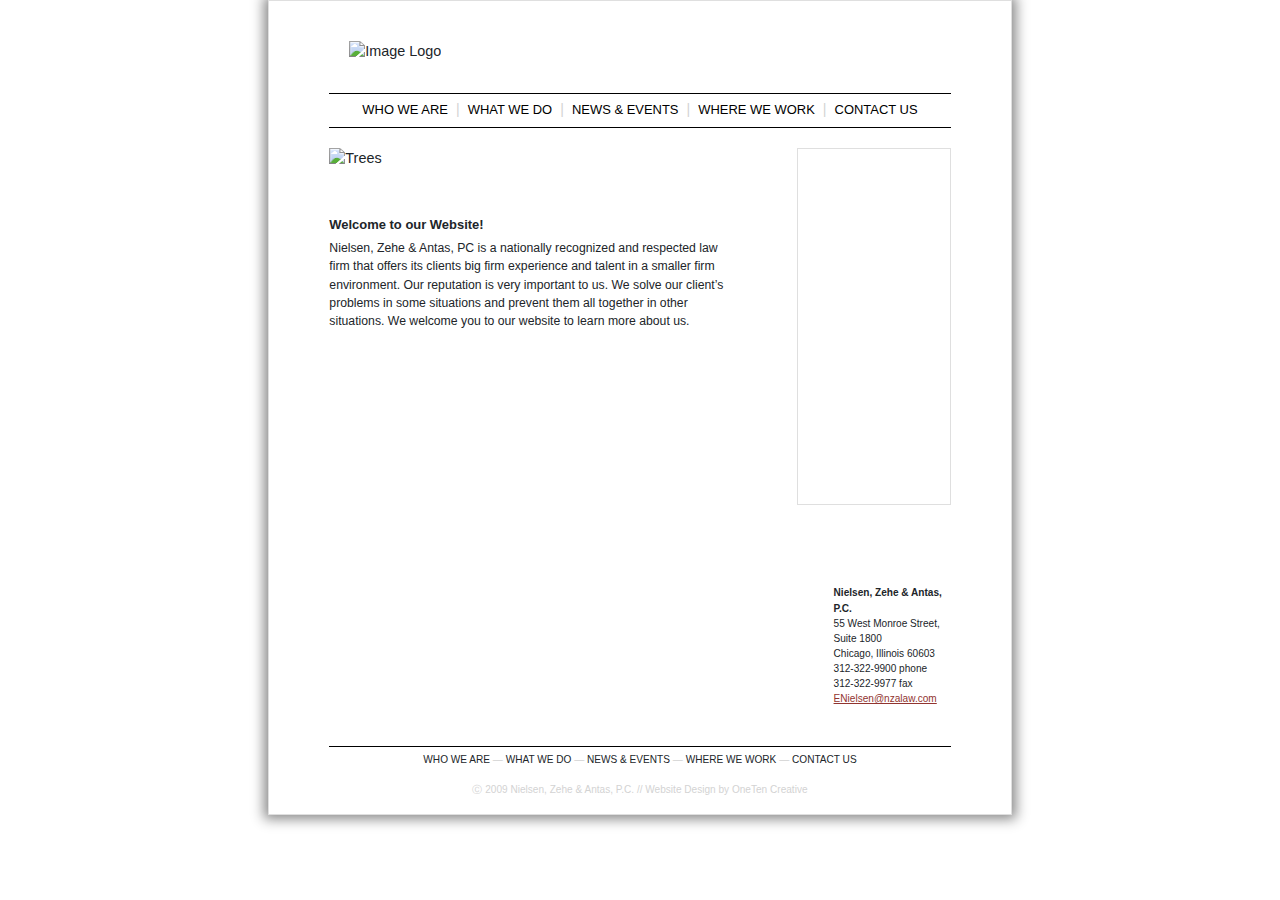
==== index.html @ ed1fb461 "Finished tab-specific CSS, ready for submission" ====
<!DOCTYPE html>
<html lang="en" dir="ltr">
  <head>
    <meta charset="utf-8">
    <meta name="description" content="NZA LAW"/>
    <meta name="keywords" content="friday, assignment, bootstrap, projects, html, css"/>
    <meta name="author" content="Joe OG, Nate Scholnick"/>
    <title>NZA Law</title>

    <link rel="stylesheet" href="https://maxcdn.bootstrapcdn.com/bootstrap/4.0.0/css/bootstrap.min.css" integrity="sha384-Gn5384xqQ1aoWXA+058RXPxPg6fy4IWvTNh0E263XmFcJlSAwiGgFAW/dAiS6JXm" crossorigin="anonymous">
    <link rel="stylesheet" href="./css/main.css">
  </head>

  <body>
    <div class="row">
      <div class="col-md-8 offset-md-2">
        <div class="card background_card">
          <div class="row"> <!-- image logo -->
            <div class="col-md-12">
              <a href="./index.html"><img id="logo" src="https://placehold.it/318x76" alt="Image Logo"></a>
            </div>
          </div> <!-- image logo -->
          <div class="row"><!-- nav bar -->
            <div class="col-md-12">
              <nav class="navbar navbar-expand-lg">

                <div class="collapse navbar-collapse" id="navbarSupportedContent">
                  <ul class="navbar-nav mr-auto">
                    <li class="nav-item">
                      <a class="nav-link" href="./html/who_we_are.html">WHO WE ARE</a>
                    </li>
                    <li class="vert_spacer">|</li>
                    <li class="nav-item">
                      <a class="nav-link" href="./html/what_we_do.html">WHAT WE DO</a>
                    </li>
                    <li class="vert_spacer">|</li>
                    <li class="nav-item">
                      <a class="nav-link" href="#">NEWS & EVENTS</a>
                    </li>
                    <li class="vert_spacer">|</li>
                    <li class="nav-item">
                      <a class="nav-link" href="./html/where_we_work.html">WHERE WE WORK</a>
                    </li>
                    <li class="vert_spacer">|</li>
                    <li class="nav-item">
                      <a class="nav-link" href="./html/contact_us.html">CONTACT US</a>
                    </li>
                  </ul>
                </div>
              </nav>
            </div>
          </div> <!-- nav bar -->
          <div class="row"> <!-- body content -->
            <div class="col-md-8"> <!-- main left column -->
              <img src="./images/trees.jpg" alt="Trees">
              <p class="header_text">Welcome to our Website!</p>
              <p class="home_summary">Nielsen, Zehe & Antas, PC is a nationally recognized and respected law firm that offers its clients big firm experience and talent in a smaller firm environment. Our reputation is very important to us. We solve our client’s problems in some situations and prevent them all together in other situations. We welcome you to our website to learn more about us.</p>
           </div> <!-- main left column -->
            <div class="col-md-4 home_right"> <!-- main right column -->
              <div class="card red_card" id="home_red_card">
                <h4>News Feed</h4>
                <p>Jeffrey Zehe and Frank DeBoni obtained dismissal of two Japanese corporations after challenging personal jurisdiction in the Circuit Court of Cook County, Law Division.</p>
                <p>Robert Lentz settled a building collapse claim in Roswell NM stemming from winter storm Goliath for policy limits.</p>
                <p>Dominick Savaiano was nominated for the Lifetime Achievement award among America's Top 100 Attorneys® for Illinois.</p>
                <p>In a 1983/Title IX claim brought against an Illinois school district and its administrators, Robert.</p>
              </div>
              <div class="index_contact">
                <p class="address_info address_header">Nielsen, Zehe & Antas, P.C.</p>
                <p class="address_info">55 West Monroe Street, Suite 1800</p>
                <p class="address_info">Chicago, Illinois 60603</p>
                <p class="address_info">312-322-9900 phone</p>
                <p class="address_info">312-322-9977 fax</p>
                <p class="address_info" id="address_email"> <a href=mailto:ENielsen@nzalaw.com>ENielsen@nzalaw.com</a></p>
              </div>
            </div> <!-- main right column -->
          </div> <!-- end main row -->
          <div class="row"> <!-- footer -->
            <div class="col-md-12">
              <p class="footer-links"><a href="./html/who_we_are.html">WHO WE ARE</a> <span id="emdash">&#8212;</span><a href="./html/what_we_do.html"> WHAT WE DO</a>  <span id="emdash">&#8212;</span><a href="#"> NEWS & EVENTS</a> <span id="emdash">&#8212;</span><a href="./html/where_we_work.html"> WHERE WE WORK</a> <span id="emdash">&#8212;</span><a href="./html/contact_us.html"> CONTACT US</a></p>
              <p class="copyright"><a href="#">&#9400; 2009 Nielsen, Zehe & Antas, P.C.</a> // <a href="#">Website Design by OneTen Creative</a></p>
            </div>
          </div> <!-- footer -->
      </div>
    </div>

    <script src="https://code.jquery.com/jquery-3.2.1.slim.min.js" integrity="sha384-KJ3o2DKtIkvYIK3UENzmM7KCkRr/rE9/Qpg6aAZGJwFDMVNA/GpGFF93hXpG5KkN" crossorigin="anonymous"></script>
<script src="https://cdnjs.cloudflare.com/ajax/libs/popper.js/1.12.9/umd/popper.min.js" integrity="sha384-ApNbgh9B+Y1QKtv3Rn7W3mgPxhU9K/ScQsAP7hUibX39j7fakFPskvXusvfa0b4Q" crossorigin="anonymous"></script>
<script src="https://maxcdn.bootstrapcdn.com/bootstrap/4.0.0/js/bootstrap.min.js" integrity="sha384-JZR6Spejh4U02d8jOt6vLEHfe/JQGiRRSQQxSfFWpi1MquVdAyjUar5+76PVCmYl" crossorigin="anonymous"></script>
  </body>
</html>
---- css/main.css ----
body {
  background-image: url("../images/nza_background.jpg");
  font-family: Verdana, Arial, Helvetica, sans-serif;
  font-size: 90%;
  overflow-x: hidden;
}

a {
  color: currentColor;figcaption
}

a:hover {
  color: #91342f;
  text-decoration: none;
}

.red_card a:hover {
  color: white;
  font-weight: bold;
  text-decoration: none;
}

#card_image_link {
  margin-bottom: -15px;
}

#card_image_link:hover {
  color: white;
  font-weight: normal;
  text-decoration: normal;
}

.navbar {
  color: black;
  border-top: 1px solid black;
  border-bottom: 1px solid black;
  margin-bottom: 20px;
  padding: 0;
  font-size: 90%;
  height: 35px;
}

.navbar ul {
  display: flex;
  justify-content: space-between;
  width: 100%;
  padding: 0 25px;
}

.vert_spacer {
  color: lightgrey;
  padding-top: 7px;
  font-size: 110%;
}

.background_card {
  box-shadow: 0 0 12px 4px #888;
  padding: 0px 60px;
  margin: 0px 50px;
}

#logo {
  margin: 40px 56px 30px 20px;
}

#logo:hover {
  filter: brightness(105%);
}

.card {
  background-color: white;
  border-radius: 0px;
}

.red_card {
  background-image: url("../images/red_card_background.jpg");
  background-repeat: no-repeat;
  background-size: cover;
  color: white;
  font-size: 80%;
  padding-bottom: 10px;
}

.red_card h4 {
  border-bottom: 1px solid white;
  margin: 0 15px 5px 15px;
  padding: 15px 0 5px 0;
  font-size: 100%;
  font-weight: bold;
}

.red_card li {
  list-style: none;
  margin-left: -20px;
  padding: 5px 0 5px 0;
}

.red_card dt {
  margin: 15px 0 0 10px;
  padding-top: 10px 0;
  font-weight: normal;
}

.red_card dd {
  margin: 0 0 0 30px;
  font-weight: normal;
}

.red_card img {
  margin-left: 10px;
  width: 85%;
}

.red_card p {
  margin: 5px 8px 0px 8px;
  font-size: 95%;
  line-height: 13px;
}

#home_red_card {
  width: 82%;
  margin-left: 18%;
}

.main_text {
  font-size: 83%;
}

.link_image {
  padding: 10px 0px;
  width: 100%  ;
}

.image_caption_title {
  padding: 0;
  font-weight: bold;
}

#image_caption {
  margin-top: 2px;
  line-height: 15px;
}

figure {
  font-size: 95%;
}

figure p {
  margin-left: 15px;
}

.geo_header {
  font-size: 12px;
  font-weight: bold;
  border-bottom: 1px solid lightgrey;
  margin: 50px 0 10px 0;
  padding-bottom: 10px;
}

#usa_list {
  column-count: 3;
  list-style-type: none;
  font-size: 12px;
  line-height: 12px;
  padding-left: 0px;
}

#international_list {
  list-style-type: none;
  font-size: 12px;
  line-height: 12px;
  padding-left: 0px;
}

.header_text {
  font-weight: bold;
  padding-top: 45px;
  margin-bottom: 5px;
  font-size: 90%;
}

.home_summary {
  font-size: 85%;
}

.home_right {
  display: flex;
  flex-direction: column;
}

.index_contact {
  margin: 80px 0 0 70px;
}

.address_header {
  font-weight: bold;
}

.address_info {
  font-size: 70%;
  margin-bottom: 0;
}

#address_email {
  color: #91342f;
  text-decoration: underline;
}

.grey_card {
  background-color: #D7CEC5;
  font-size: 80%;
  padding-top: 10px;
}

.grey_card p {
  margin: 5px 8px 0px 8px;
  font-size: 95%;
  line-height: 13px;
}

.grey_card img {
  width: 85%;
  margin: 0 0 0px 10px;
}

.grey_card a:hover {
  color: #91342f;
  text-decoration: none;
}

#final_column_figure {
  margin: 15px 0 8px 0;
}

.contact_img {
  margin-bottom: 25px;
}

.contact_line {
  font-size: 12px;
  line-height: 16px;
  margin: 0px;
}

.contact_endline{
  margin-bottom: 16px;
}

.contact_email {
  color: black;
  text-decoration: underline;
}

.whitespace {
  min-height: 220px;
}

.footer-links {
  font-size: 70%;
  text-align: center;
  border-top: 1px solid black;
  margin: 40px 0px 15px 0px;
  padding-top: 5px;
}

#emdash {
  color: lightgrey;
}

.copyright {
  color: lightgrey;
  font-size: 70%;
  text-align: center;
}
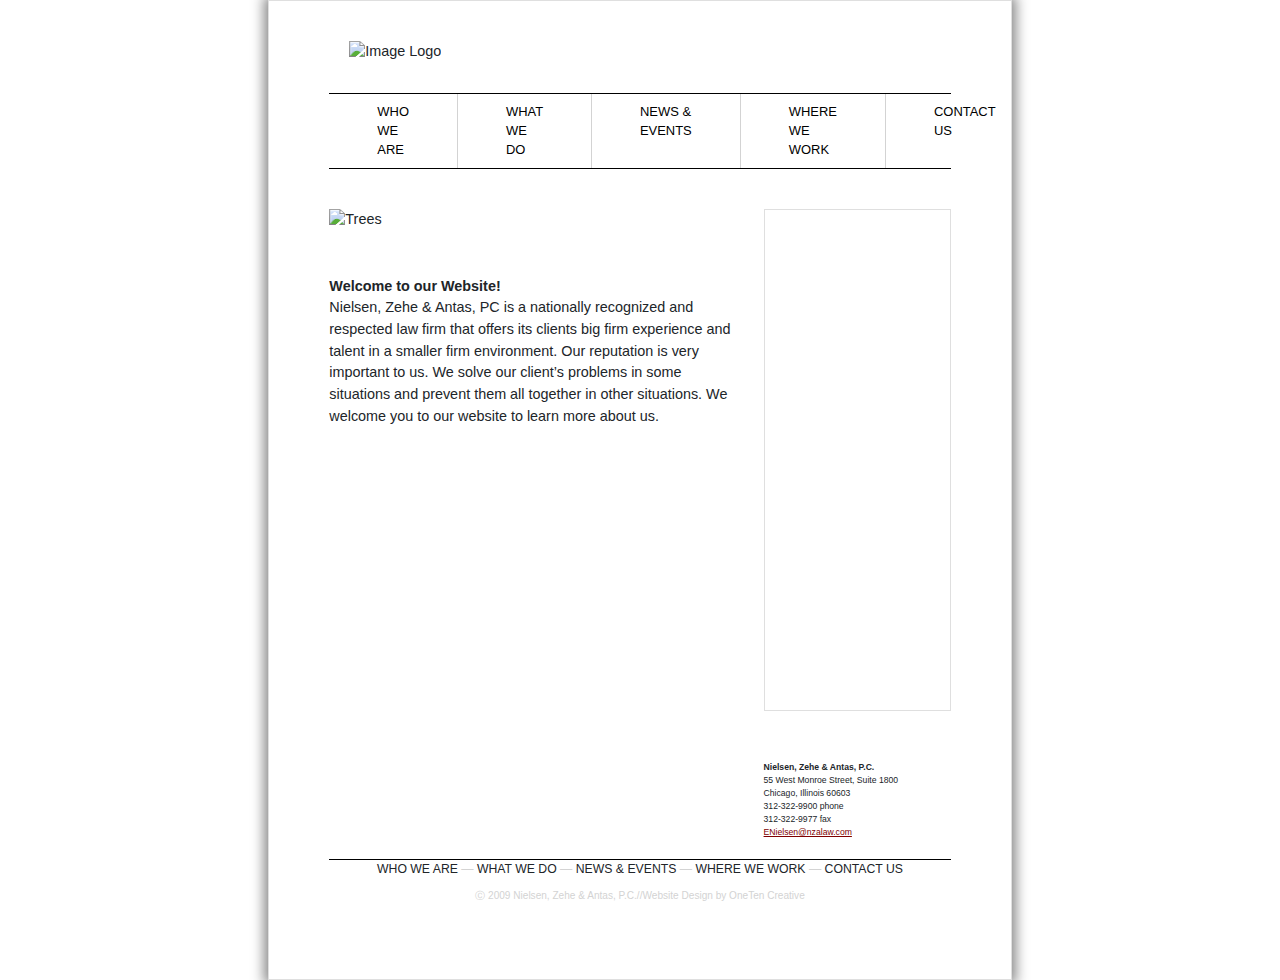
==== commit 3e428f44: "added images and text." ====
--- a/index.html
+++ b/index.html
@@ -29,20 +29,16 @@
                     <li class="nav-item">
                       <a class="nav-link" href="./html/who_we_are.html">WHO WE ARE</a>
                     </li>
-                    <li class="vert_spacer">|</li>
                     <li class="nav-item">
                       <a class="nav-link" href="./html/what_we_do.html">WHAT WE DO</a>
                     </li>
-                    <li class="vert_spacer">|</li>
                     <li class="nav-item">
                       <a class="nav-link" href="#">NEWS & EVENTS</a>
                     </li>
-                    <li class="vert_spacer">|</li>
                     <li class="nav-item">
                       <a class="nav-link" href="./html/where_we_work.html">WHERE WE WORK</a>
                     </li>
-                    <li class="vert_spacer">|</li>
-                    <li class="nav-item">
+                    <li class="nav-item last-nav-item">
                       <a class="nav-link" href="./html/contact_us.html">CONTACT US</a>
                     </li>
                   </ul>
@@ -54,30 +50,28 @@
             <div class="col-md-8"> <!-- main left column -->
               <img src="./images/trees.jpg" alt="Trees">
               <p class="header_text">Welcome to our Website!</p>
-              <p class="home_summary">Nielsen, Zehe & Antas, PC is a nationally recognized and respected law firm that offers its clients big firm experience and talent in a smaller firm environment. Our reputation is very important to us. We solve our client’s problems in some situations and prevent them all together in other situations. We welcome you to our website to learn more about us.</p>
+              <p>Nielsen, Zehe & Antas, PC is a nationally recognized and respected law firm that offers its clients big firm experience and talent in a smaller firm environment. Our reputation is very important to us. We solve our client’s problems in some situations and prevent them all together in other situations. We welcome you to our website to learn more about us.</p>
            </div> <!-- main left column -->
-            <div class="col-md-4 home_right"> <!-- main right column -->
-              <div class="card red_card" id="home_red_card">
+            <div class="col-md-4"> <!-- main right column -->
+              <div class="card red_card">
                 <h4>News Feed</h4>
                 <p>Jeffrey Zehe and Frank DeBoni obtained dismissal of two Japanese corporations after challenging personal jurisdiction in the Circuit Court of Cook County, Law Division.</p>
                 <p>Robert Lentz settled a building collapse claim in Roswell NM stemming from winter storm Goliath for policy limits.</p>
                 <p>Dominick Savaiano was nominated for the Lifetime Achievement award among America's Top 100 Attorneys® for Illinois.</p>
                 <p>In a 1983/Title IX claim brought against an Illinois school district and its administrators, Robert.</p>
               </div>
-              <div class="index_contact">
-                <p class="address_info address_header">Nielsen, Zehe & Antas, P.C.</p>
-                <p class="address_info">55 West Monroe Street, Suite 1800</p>
-                <p class="address_info">Chicago, Illinois 60603</p>
-                <p class="address_info">312-322-9900 phone</p>
-                <p class="address_info">312-322-9977 fax</p>
-                <p class="address_info" id="address_email"> <a href=mailto:ENielsen@nzalaw.com>ENielsen@nzalaw.com</a></p>
-              </div>
+              <p class="address_info address_header">Nielsen, Zehe & Antas, P.C.</p>
+              <p class="address_info">55 West Monroe Street, Suite 1800</p>
+              <p class="address_info">Chicago, Illinois 60603</p>
+              <p class="address_info">312-322-9900 phone</p>
+              <p class="address_info">312-322-9977 fax</p>
+              <p class="address_info"> <a class="email_link" href=mailto:ENielsen@nzalaw.com>ENielsen@nzalaw.com</a></p>
             </div> <!-- main right column -->
           </div> <!-- end main row -->
           <div class="row"> <!-- footer -->
             <div class="col-md-12">
               <p class="footer-links"><a href="./html/who_we_are.html">WHO WE ARE</a> <span id="emdash">&#8212;</span><a href="./html/what_we_do.html"> WHAT WE DO</a>  <span id="emdash">&#8212;</span><a href="#"> NEWS & EVENTS</a> <span id="emdash">&#8212;</span><a href="./html/where_we_work.html"> WHERE WE WORK</a> <span id="emdash">&#8212;</span><a href="./html/contact_us.html"> CONTACT US</a></p>
-              <p class="copyright"><a href="#">&#9400; 2009 Nielsen, Zehe & Antas, P.C.</a> // <a href="#">Website Design by OneTen Creative</a></p>
+              <p class="copyright">&#9400; 2009 Nielsen, Zehe & Antas, P.C.//Website Design by OneTen Creative</p>
             </div>
           </div> <!-- footer -->
       </div>
--- a/css/main.css
+++ b/css/main.css
@@ -10,18 +10,13 @@
 }
 
 a:hover {
-  color: #91342f;
-  text-decoration: none;
+  color: maroon;
 }
 
 .red_card a:hover {
   color: white;
   font-weight: bold;
   text-decoration: none;
-}
-
-#card_image_link {
-  margin-bottom: -15px;
 }
 
 #card_image_link:hover {
@@ -34,37 +29,27 @@
   color: black;
   border-top: 1px solid black;
   border-bottom: 1px solid black;
-  margin-bottom: 20px;
+  margin-bottom: 40px;
   padding: 0;
   font-size: 90%;
-  height: 35px;
+}
+.navbar li {
+  border-right: .5px solid lightgrey;
+  padding: 0 40px;
 }
 
-.navbar ul {
-  display: flex;
-  justify-content: space-between;
-  width: 100%;
-  padding: 0 25px;
-}
-
-.vert_spacer {
-  color: lightgrey;
-  padding-top: 7px;
-  font-size: 110%;
+.navbar .last-nav-item {
+  border-right: none;
 }
 
 .background_card {
   box-shadow: 0 0 12px 4px #888;
-  padding: 0px 60px;
-  margin: 0px 50px;
+  padding: 0px 60px 60px 60px;
+  margin: 0px 50px
 }
 
 #logo {
   margin: 40px 56px 30px 20px;
-}
-
-#logo:hover {
-  filter: brightness(105%);
 }
 
 .card {
@@ -74,16 +59,13 @@
 
 .red_card {
   background-image: url("../images/red_card_background.jpg");
-  background-repeat: no-repeat;
-  background-size: cover;
   color: white;
   font-size: 80%;
-  padding-bottom: 10px;
 }
 
 .red_card h4 {
   border-bottom: 1px solid white;
-  margin: 0 15px 5px 15px;
+  margin: 0 15px;
   padding: 15px 0 5px 0;
   font-size: 100%;
   font-weight: bold;
@@ -95,172 +77,84 @@
   padding: 5px 0 5px 0;
 }
 
-.red_card dt {
-  margin: 15px 0 0 10px;
+.red_card dh {
+  margin-left: 10px;
   padding-top: 10px 0;
-  font-weight: normal;
 }
 
-.red_card dd {
-  margin: 0 0 0 30px;
+.red_card dt{
+  margin-left: 30px;
   font-weight: normal;
+  padding-top: 5px;
 }
 
 .red_card img {
-  margin-left: 10px;
-  width: 85%;
-}
-
-.red_card p {
-  margin: 5px 8px 0px 8px;
-  font-size: 95%;
-  line-height: 13px;
-}
-
-#home_red_card {
-  width: 82%;
-  margin-left: 18%;
-}
-
-.main_text {
-  font-size: 83%;
+  margin-left: 15px;
 }
 
 .link_image {
   padding: 10px 0px;
-  width: 100%  ;
+  width: 105%;
 }
 
-.image_caption_title {
+.image_caption {
   padding: 0;
   font-weight: bold;
-}
-
-#image_caption {
-  margin-top: 2px;
-  line-height: 15px;
-}
-
-figure {
-  font-size: 95%;
+  margin-bottom: -2px;
 }
 
 figure p {
   margin-left: 15px;
 }
 
-.geo_header {
-  font-size: 12px;
-  font-weight: bold;
-  border-bottom: 1px solid lightgrey;
-  margin: 50px 0 10px 0;
-  padding-bottom: 10px;
-}
-
 #usa_list {
   column-count: 3;
   list-style-type: none;
-  font-size: 12px;
-  line-height: 12px;
-  padding-left: 0px;
-}
-
-#international_list {
-  list-style-type: none;
-  font-size: 12px;
-  line-height: 12px;
-  padding-left: 0px;
 }
 
 .header_text {
   font-weight: bold;
   padding-top: 45px;
-  margin-bottom: 5px;
-  font-size: 90%;
+  margin-bottom: 0;
 }
 
-.home_summary {
-  font-size: 85%;
+.red_card p {
+  margin: 15px;
 }
 
-.home_right {
-  display: flex;
-  flex-direction: column;
-}
-
-.index_contact {
-  margin: 80px 0 0 70px;
-}
 
 .address_header {
   font-weight: bold;
+  padding-top: 50px;
 }
 
 .address_info {
-  font-size: 70%;
-  margin-bottom: 0;
+  margin: 0;
+  font-size: 60%;
 }
 
-#address_email {
-  color: #91342f;
+.email_link {
+  color: maroon;
   text-decoration: underline;
 }
 
-.grey_card {
-  background-color: #D7CEC5;
-  font-size: 80%;
-  padding-top: 10px;
+h3 {
+  font-size: 90%;
+  font-weight: bold;
 }
 
-.grey_card p {
-  margin: 5px 8px 0px 8px;
-  font-size: 95%;
-  line-height: 13px;
+#usa_list, #international_list{
+  border-top: 1px solid lightgrey;
+  font-size: 70%;
+  list-style-type: none;
 }
 
-.grey_card img {
-  width: 85%;
-  margin: 0 0 0px 10px;
-}
-
-.grey_card a:hover {
-  color: #91342f;
-  text-decoration: none;
-}
-
-#final_column_figure {
-  margin: 15px 0 8px 0;
-}
-
-.contact_img {
-  margin-bottom: 25px;
-}
-
-.contact_line {
-  font-size: 12px;
-  line-height: 16px;
-  margin: 0px;
-}
-
-.contact_endline{
-  margin-bottom: 16px;
-}
-
-.contact_email {
-  color: black;
-  text-decoration: underline;
-}
-
-.whitespace {
-  min-height: 220px;
-}
 
 .footer-links {
-  font-size: 70%;
+  font-size: 85%;
   text-align: center;
   border-top: 1px solid black;
-  margin: 40px 0px 15px 0px;
-  padding-top: 5px;
+  margin: 20px 0px 10px 0px;
 }
 
 #emdash {
